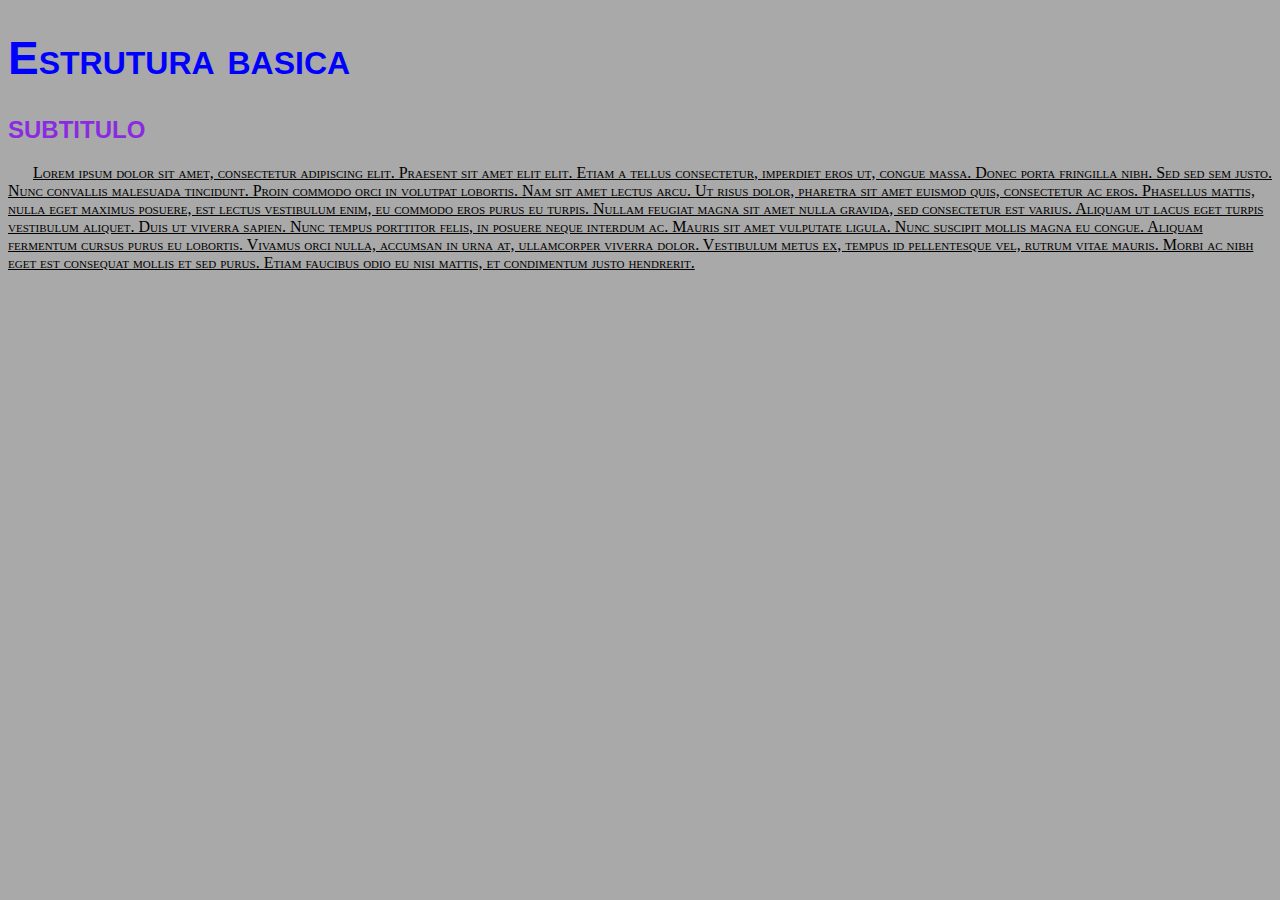
==== html-css-basic/05_inicioCSS.html @ 6167b87e "Teste basico html + css" ====
<!doctype html>
<!-- doctype informa ao agente de usuario a versão do html que deve ser renderizada-->
<html lang="pt-br">

<head>
    <title> pagina de exemplo estrutura basica </title>
    <meta charset="utf-8">
    <meta name="author" content="Will">
    <meta name="description" content="descrição fods">
    <meta name="keywords" content="html5, tecnologia">

    <style>
        body{
            background-color: darkgray;
        }
        h1{
            font-family: Arial, Helvetica, sans-serif;
            font-size: 46px;
            font-style: normal;
            font-variant: small-caps;
            color: #0000ff;
        }

        h2{
            text-transform: uppercase;
            font-family: Arial, Helvetica, sans-serif;
            color: blueviolet;
        }

        p{
            font-variant: small-caps;
            text-align: left;
            text-decoration: underline;
            text-indent: 25px;
        }
    </style>
</head>

<body>
    <h1>Estrutura basica</h1>
    <h2>SubTitulo</h2>

    <p>
        Lorem ipsum dolor sit amet, consectetur adipiscing elit.
        Praesent sit amet elit elit. Etiam a tellus consectetur, imperdiet eros ut, congue massa. Donec porta fringilla
        nibh.
        Sed sed sem justo. Nunc convallis malesuada tincidunt.
        Proin commodo orci in volutpat lobortis. Nam sit amet lectus arcu.

        Ut risus dolor, pharetra sit amet euismod quis, consectetur ac eros.
        Phasellus mattis, nulla eget maximus posuere, est lectus vestibulum enim, eu commodo eros purus eu turpis.
        Nullam feugiat magna sit amet nulla gravida, sed consectetur est varius.
        Aliquam ut lacus eget turpis vestibulum aliquet.
        Duis ut viverra sapien. Nunc tempus porttitor felis, in posuere neque interdum ac.
        Mauris sit amet vulputate ligula. Nunc suscipit mollis magna eu congue.
        Aliquam fermentum cursus purus eu lobortis. Vivamus orci nulla, accumsan in urna at, ullamcorper viverra dolor.
        Vestibulum metus ex, tempus id pellentesque vel, rutrum vitae mauris. 
        Morbi ac nibh eget est consequat mollis et sed purus. 
        Etiam faucibus odio eu nisi mattis, et condimentum justo hendrerit.

    </p>
    
</body>

</html>
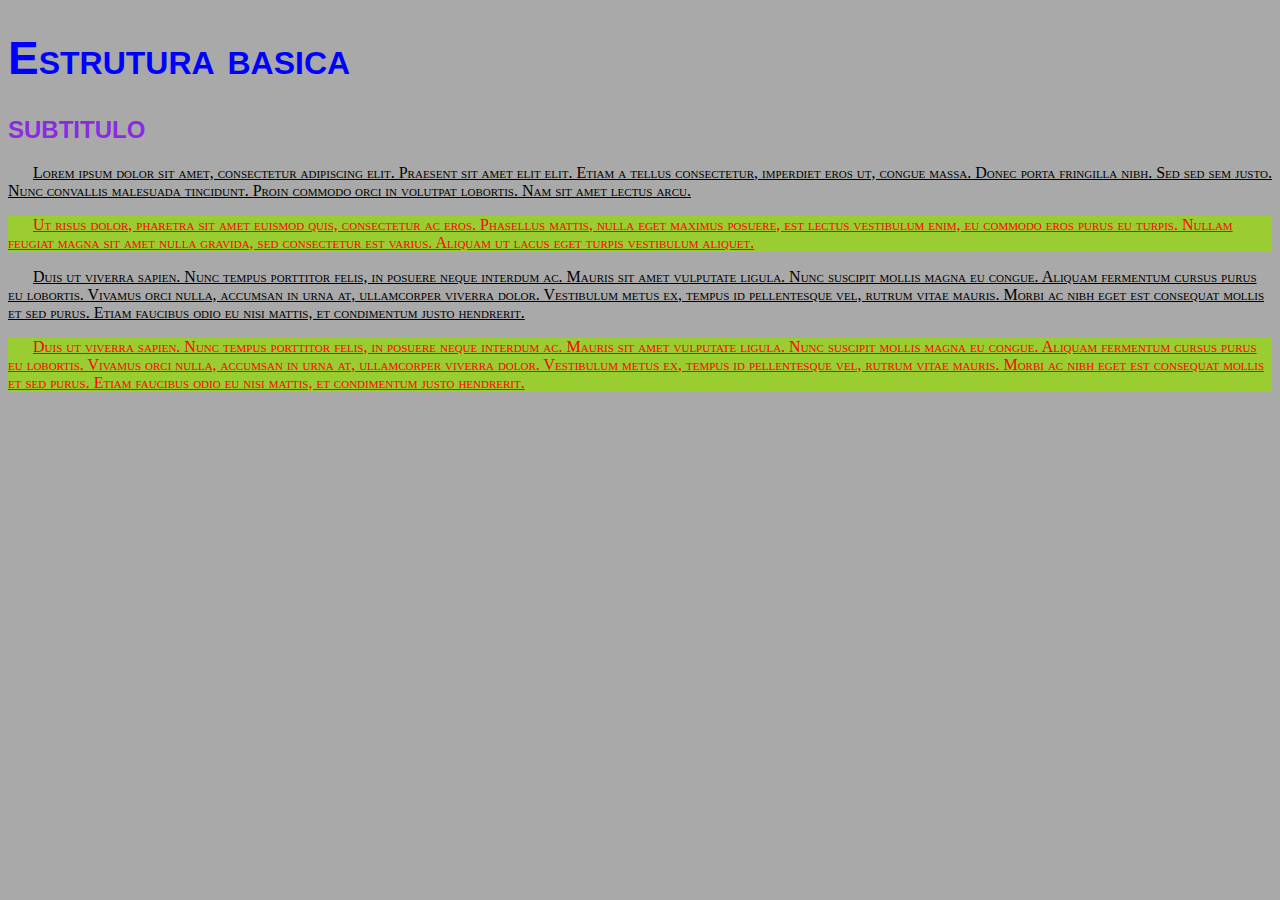
==== commit aa36ce39: "Adicionando classes" ====
--- a/html-css-basic/05_inicioCSS.html
+++ b/html-css-basic/05_inicioCSS.html
@@ -10,10 +10,11 @@
     <meta name="keywords" content="html5, tecnologia">
 
     <style>
-        body{
+        body {
             background-color: darkgray;
         }
-        h1{
+
+        h1 {
             font-family: Arial, Helvetica, sans-serif;
             font-size: 46px;
             font-style: normal;
@@ -21,17 +22,22 @@
             color: #0000ff;
         }
 
-        h2{
+        h2 {
             text-transform: uppercase;
             font-family: Arial, Helvetica, sans-serif;
             color: blueviolet;
         }
 
-        p{
+        p {
             font-variant: small-caps;
             text-align: left;
             text-decoration: underline;
             text-indent: 25px;
+        }
+
+        .show {
+            color: red;
+            background-color: yellowgreen;
         }
     </style>
 </head>
@@ -46,20 +52,32 @@
         nibh.
         Sed sed sem justo. Nunc convallis malesuada tincidunt.
         Proin commodo orci in volutpat lobortis. Nam sit amet lectus arcu.
-
+    </p>
+    <p class="show">
         Ut risus dolor, pharetra sit amet euismod quis, consectetur ac eros.
         Phasellus mattis, nulla eget maximus posuere, est lectus vestibulum enim, eu commodo eros purus eu turpis.
         Nullam feugiat magna sit amet nulla gravida, sed consectetur est varius.
         Aliquam ut lacus eget turpis vestibulum aliquet.
+    </p>
+    <p>
         Duis ut viverra sapien. Nunc tempus porttitor felis, in posuere neque interdum ac.
         Mauris sit amet vulputate ligula. Nunc suscipit mollis magna eu congue.
         Aliquam fermentum cursus purus eu lobortis. Vivamus orci nulla, accumsan in urna at, ullamcorper viverra dolor.
-        Vestibulum metus ex, tempus id pellentesque vel, rutrum vitae mauris. 
-        Morbi ac nibh eget est consequat mollis et sed purus. 
+        Vestibulum metus ex, tempus id pellentesque vel, rutrum vitae mauris.
+        Morbi ac nibh eget est consequat mollis et sed purus.
         Etiam faucibus odio eu nisi mattis, et condimentum justo hendrerit.
 
     </p>
-    
+    <p class="show">
+        Duis ut viverra sapien. Nunc tempus porttitor felis, in posuere neque interdum ac.
+        Mauris sit amet vulputate ligula. Nunc suscipit mollis magna eu congue.
+        Aliquam fermentum cursus purus eu lobortis. Vivamus orci nulla, accumsan in urna at, ullamcorper viverra dolor.
+        Vestibulum metus ex, tempus id pellentesque vel, rutrum vitae mauris.
+        Morbi ac nibh eget est consequat mollis et sed purus.
+        Etiam faucibus odio eu nisi mattis, et condimentum justo hendrerit.
+
+    </p>
+
 </body>
 
 </html>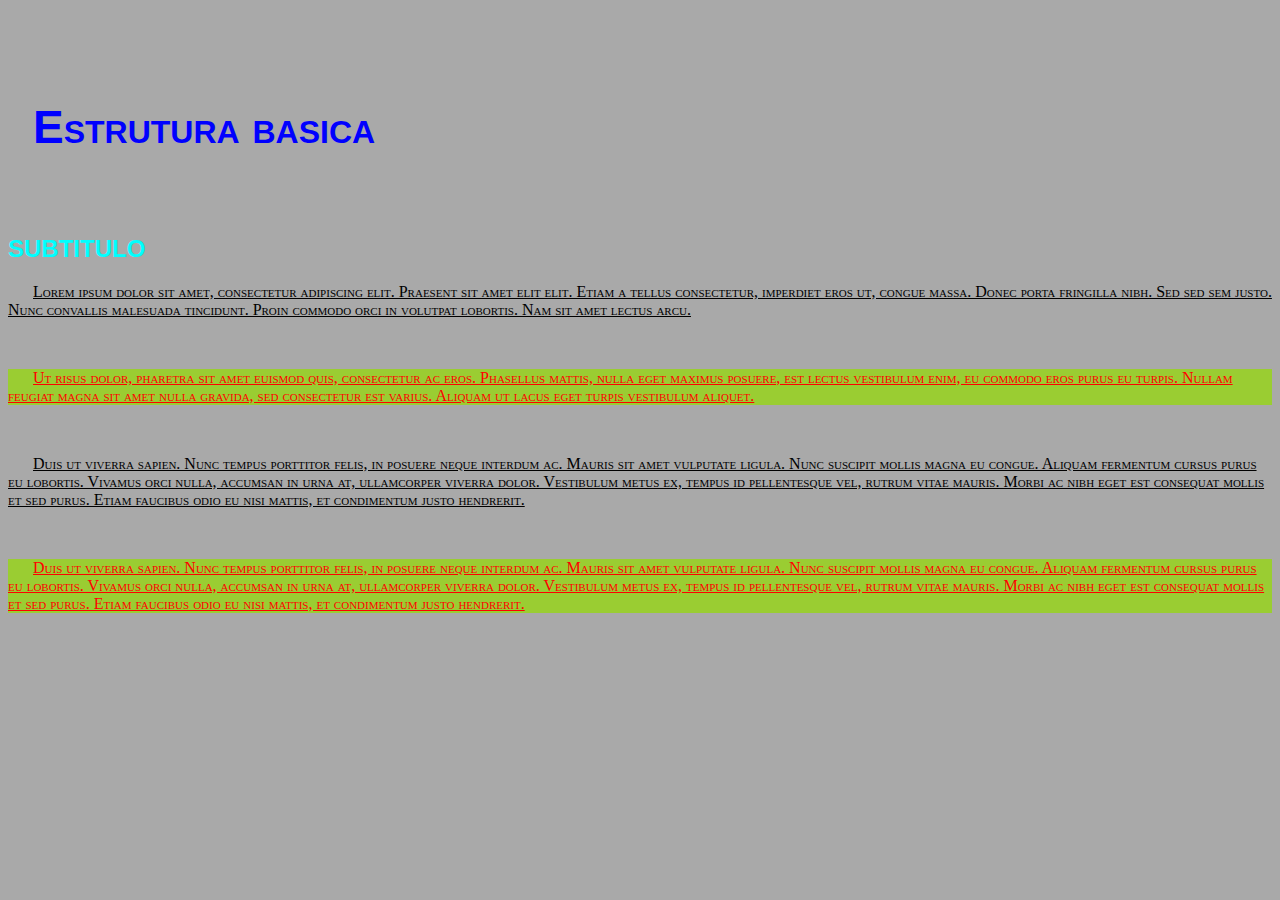
==== commit 89e3463d: "li ol links" ====
--- a/html-css-basic/05_inicioCSS.html
+++ b/html-css-basic/05_inicioCSS.html
@@ -20,12 +20,17 @@
             font-style: normal;
             font-variant: small-caps;
             color: #0000ff;
+            margin-top: 50px;
+            padding-left: 25px;
+            padding-top: 50px;
+            padding-bottom: 50px;
+            padding-right: 25px;
         }
 
         h2 {
             text-transform: uppercase;
             font-family: Arial, Helvetica, sans-serif;
-            color: blueviolet;
+            color: aqua;
         }
 
         p {
@@ -33,6 +38,7 @@
             text-align: left;
             text-decoration: underline;
             text-indent: 25px;
+            margin-bottom: 50px;
         }
 
         .show {
